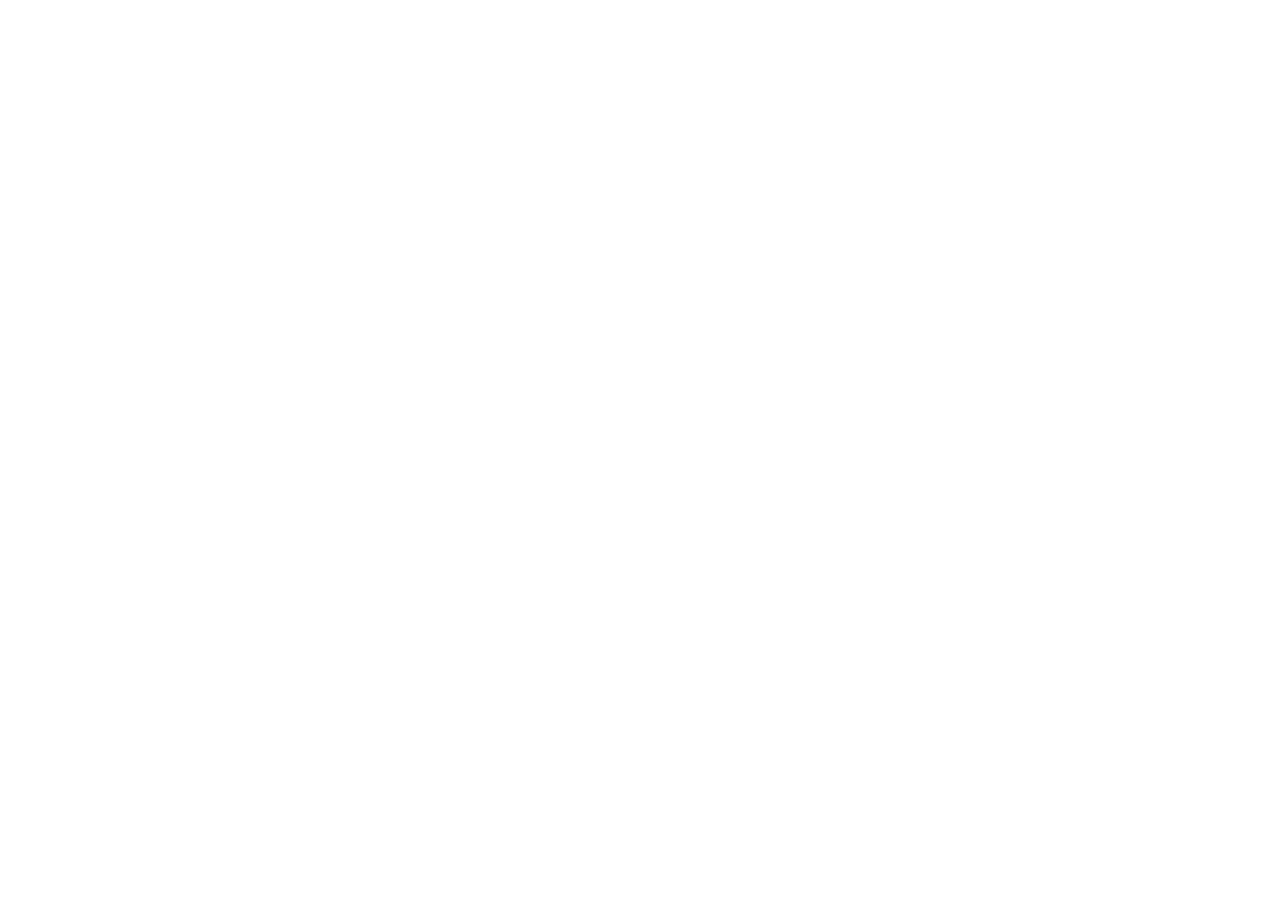
==== HTML and CSS Projects/1.Transparent Login Page/index.html @ d8297b0b "Setup needed files and image" ====
<!DOCTYPE html>
<html lang="en">
<head>
    <meta charset="UTF-8">
    <meta name="viewport" content="width=device-width, initial-scale=1.0">
    <title>Transparent Login Page</title>
    <link rel="stylesheet" href="style.css">
</head>
<body>
    
</body>
</html>
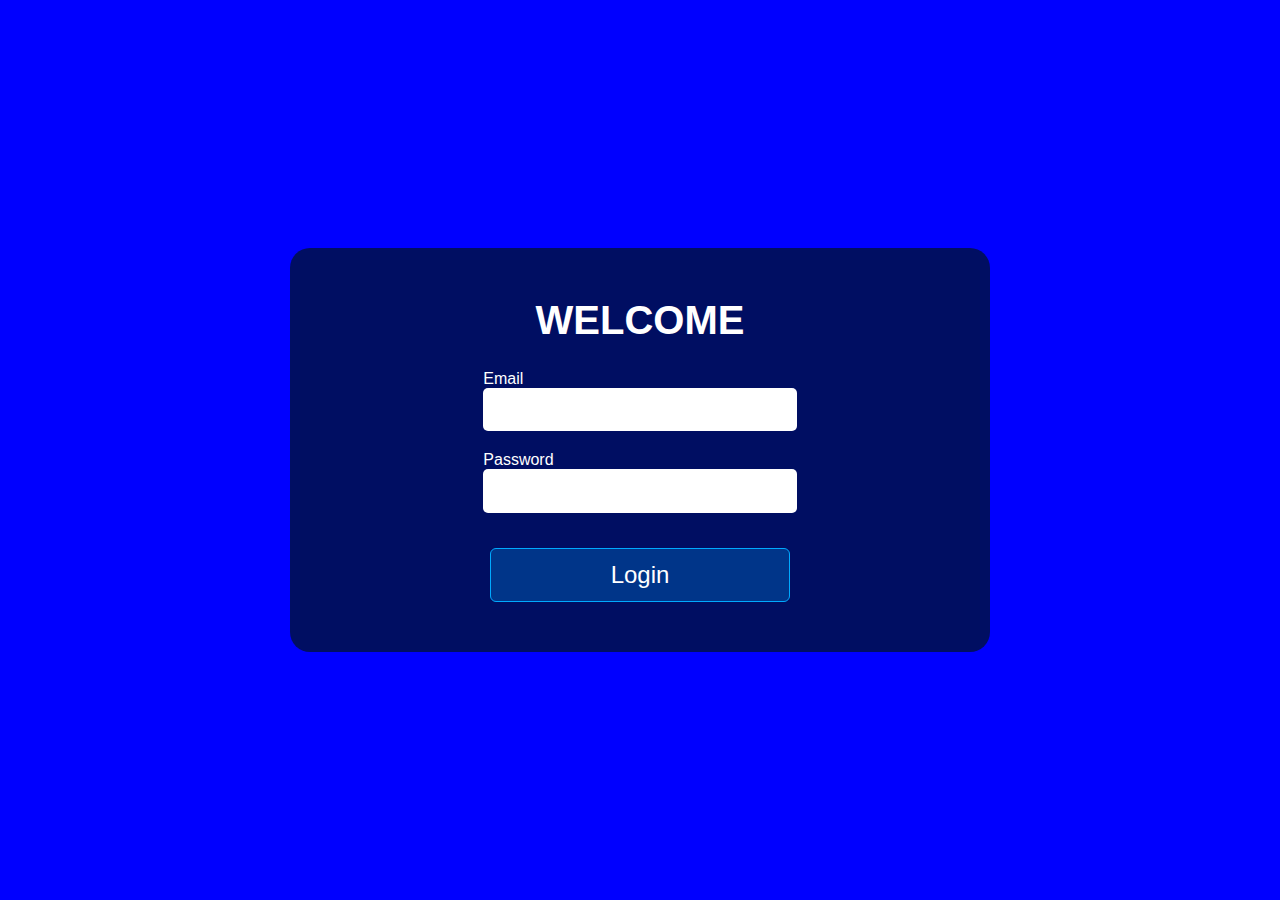
==== commit e52e88f0: "Full code of the website" ====
--- a/HTML and CSS Projects/1.Transparent Login Page/index.html
+++ b/HTML and CSS Projects/1.Transparent Login Page/index.html
@@ -7,6 +7,24 @@
     <link rel="stylesheet" href="style.css">
 </head>
 <body>
+    <div class="fake_body">
+     <div class="container">
+        <h1>Welcome</h1>
+        <form action="post">
+            <div>
+              <label for="email">Email</label><br>
+            <input type="email" name="email" id="email">  
+            </div>
+            <div class="password-container">
+              <label for="password">Password</label><br>
+            <input type="password" name="password" id="password">  
+            </div>
+            <div>
+                <button>Login</button>
+            </div>
+        </form>
+     </div>
+    </div>
     
 </body>
 </html>--- a/HTML and CSS Projects/1.Transparent Login Page/style.css
+++ b/HTML and CSS Projects/1.Transparent Login Page/style.css
@@ -0,0 +1,59 @@
+body {
+    background-color: blue;
+    margin: 0;
+    color: white;
+    font-family: Arial, Helvetica, sans-serif;
+}
+.fake_body {
+    height: 100vh;
+    display: flex;
+    justify-content: center;
+    align-items: center;
+    background-image: url(background-image.jpg);
+    background-repeat: no-repeat;
+    background-size: cover;
+}
+.container {
+    width: 80%;
+    max-width: 600px;
+    border-radius: 20px;
+    background-color: hsla( 200, 100%, 6%, 0.7);
+    padding: 50px;
+}
+h1 {
+    text-align: center;
+    font-size: 2.5em;
+    margin-top: 0;
+    text-transform: uppercase;
+}
+form{
+    display: flex;
+    flex-direction: column;
+    gap: 20px;
+    align-items: center;
+}
+input {
+    width: 300px;
+    height: 30px;
+    border-radius: 5px;
+    border: none;
+    padding: .5em;
+}
+.password-container {
+    margin-bottom: 15px;
+}
+button {
+    padding: .5em 1em;
+    font-size: 1.5rem;
+    font-weight: lighter;
+    color: white;
+    background-color: hsla(200, 100%, 50%, .25);
+    border: 1px solid hsl(200, 100%, 50%);
+    border-radius: .25em;
+    outline: none;
+    cursor: pointer;
+    width: 300px;
+}
+button:hover {
+    background-color: hsla(200, 100%, 50%, .4);
+}